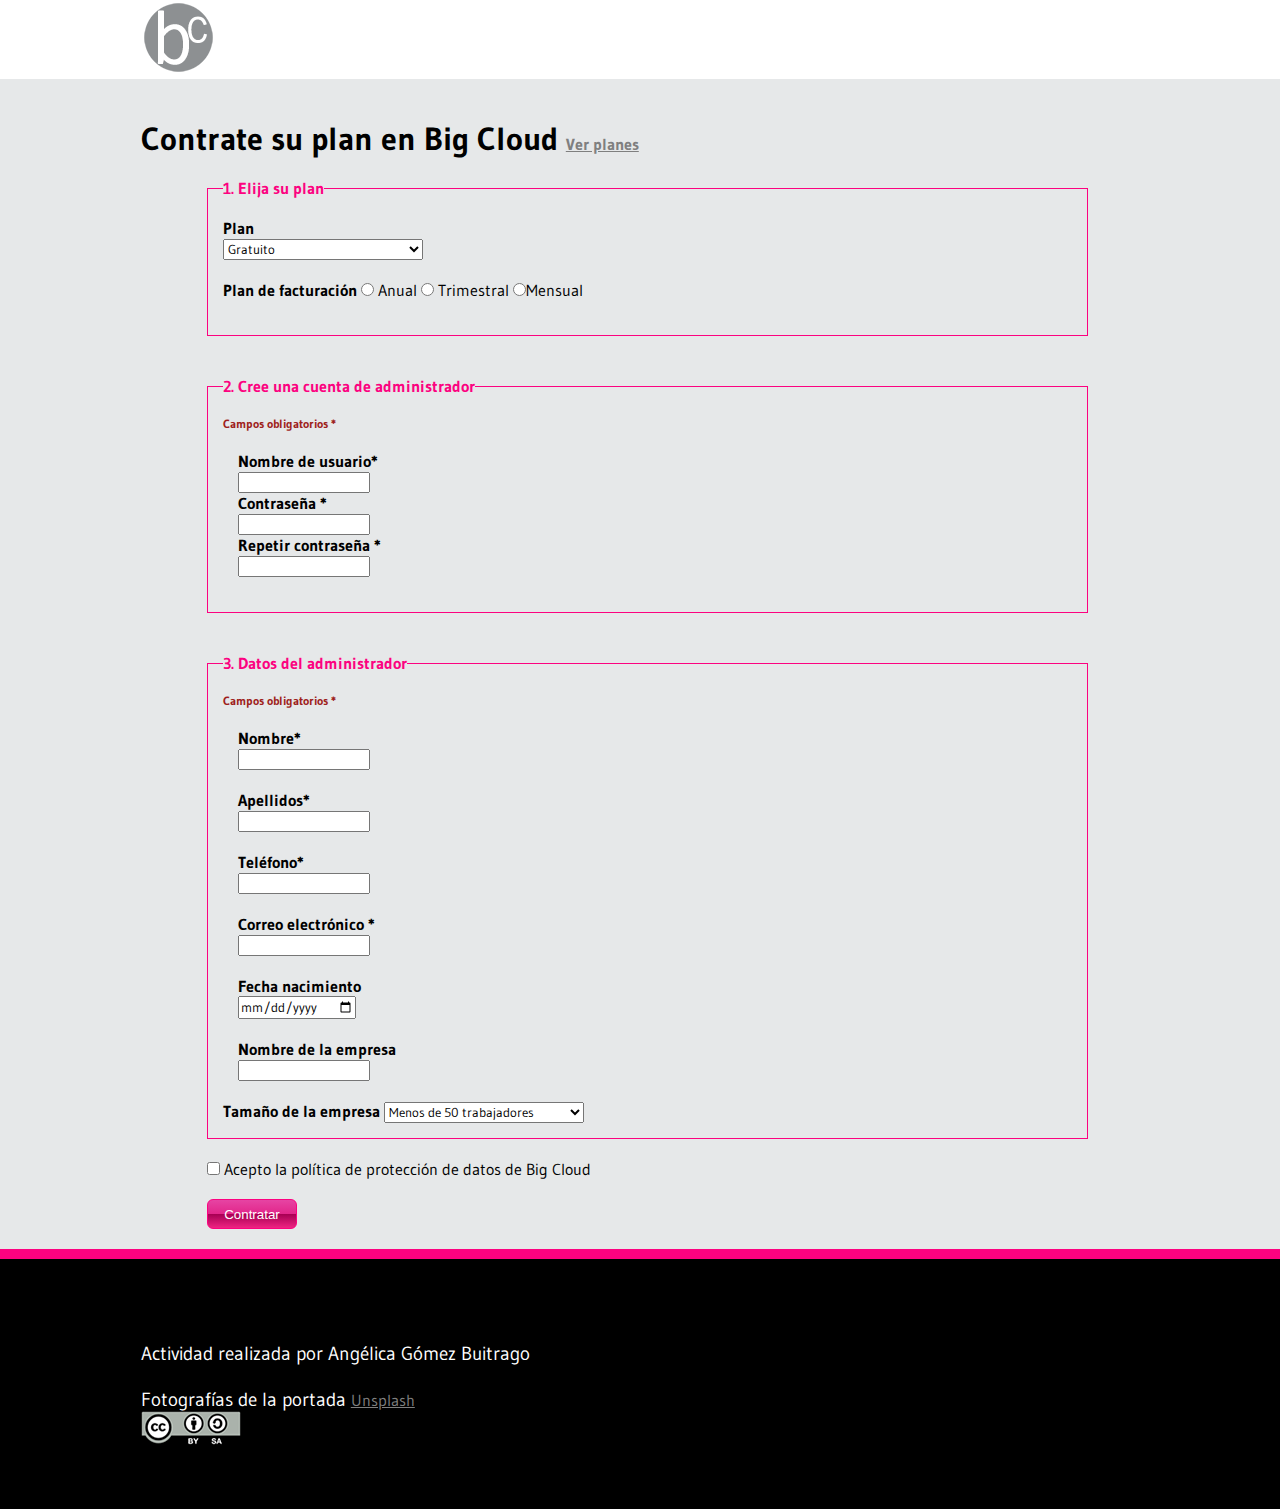
==== contratar.html @ 049544d4 "Initial commit" ====
<!DOCTYPE html>
<html lang="en">
<head>
	<meta charset="UTF-8">
	<meta name="viewport" content="width=device-width, user-scalable=no, initial-scale=1.0, maximum-scale=1.0, minimum-scale=1.0">
	<title>Document</title>
	<link rel="stylesheet" type="text/css" href="css/contratar.css">
	<link href="https://fonts.googleapis.com/css?family=Gudea|Open+Sans+Condensed:300" rel="stylesheet">
</head>
<body>
	<div class="container">
		<header>
		<div class="con"><a href="index.html"><img src="img/logo-bc.png"></a></div>
	</header>


	<div>
		<div class="con">		
		</div>
			<div class="texto" style="background-color: #E6E8E9 " >
	
	<div class="con"> <br><br>
		<h1 class="titulo">Contrate su plan en Big Cloud <a class="planes" href="planes.html">Ver planes</a></h1>
	</div>	
	<form>
	<br>
		<li>
		<fieldset>
			<legend><strong>1. Elija su plan</strong></legend> <br>

			<label for="" ><strong>Plan</strong> </label> <br>
			<select name="opcion">
				
				<option value="Gratuito" >Gratuito</option>
				<option value="Premium">Premium</option>
				<option value="Profesional">Profesional</option>  
				
			</select>

			<br>
			<br>

			<ul class="radio">

			<label for="checkbox"><strong>Plan de facturación </strong> </label> 
			<input type="radio" name="Anual" id="Anual" value="Anual" > Anual
			<input type="radio" name="Trimestral" id="Trimestral" value="Trimestral" > Trimestral
			<input type="radio" name="Mensual" id="Mensual" value="Mensual" >Mensual
		</li> 
			</ul>
			<br>
		</fieldset>
		</li>

<br><br>

		<li>
			<fieldset>
				<legend><strong>2. Cree una cuenta de administrador</strong></legend>
				<br>

				<h1>Campos obligatorios *</h1> <br>

 		<li>
 			<label form="name"><strong>Nombre de usuario*</strong></label>
 			<br>
 			<input type="text" name="name" id="name" value="" required /> 
 		</li>

 		<li>
 			<label for="password"><strong>Contraseña *</strong></label>
 			<br>
 			<input type="password" name="password"  id="password" value="" />
 		</li> 

 		<li>
 			<label for="password"><strong>Repetir contraseña *</strong></label>
 			<br>
 			<input type="password" name="password" id="password" value="" />
 		</li> <br>

			</fieldset>


		</li>

<br><br>

		<li>
			
		<fieldset>
			<legend><strong>3. Datos del administrador</strong></legend>
			<br>

			<h1>Campos obligatorios *</h1> <br>
		<li>
 			<label form="name"><strong>Nombre*</strong></label>
 			<br>
 			<input type="text" name="name" id="name" value="" required /> 
 		</li>

 		<br>

 		<li>
 			<label form="name"><strong>Apellidos*</strong></label>
 			<br>
 			<input type="text" name="name" id="name" value="" required /> 
 		</li>

 		<br>


 		<li>
 			<label form="num"><strong>Teléfono*</strong></label>
 			<br>
 			<input type="num" name="num" id="num" value="" required /> 
 		</li>

 		<br>

 		<li>
 			<label for="email"><strong>Correo electrónico *</strong></label> <br>

 			<input type="email" name="email" id="email" value="" />
 		</li>

 		<br>

 		<li>
 			<label form="date"><strong>Fecha nacimiento</strong></label>
 			<br>
 			<input type="date" name="date" id="date" value="" placeholder="DD/MM/AAAA" required /> 
 		</li>

 		<br>


 		<li>
 			<label form="name"><strong>Nombre de la empresa</strong></label>
 			<br>
 			<input type="text" name="name" id="name" value="" required /> 
 		</li> <br>


		<label for=""><strong>Tamaño de la empresa</strong></label>
			<select name="opcion">
				<option value="Menos de 50 trabajadores">Menos de 50 trabajadores</option>
				<option value="50 a 99">50 a 99</option>
				<option value="100 a 499">100 a 499</option>
				<option value="Más de 500">Más de 500</option>

				
			</select>


		</fieldset>

		</li>
				<br>
		<li>
 			
 			<input type="checkbox" name="acepto" id="acepto" value="acepto">
 			<label for="cuenta">Acepto la política de protección de datos de Big Cloud</label>
 		</li>
<br>
 		<li>
 			<input type="submit" id="contratar" value="Contratar"  />
 		</li>

	</form>	
		</div>
	
		</div>
		


<footer>
	<div class="con">
		<div class="text">		
    <br>Actividad realizada por Angélica Gómez Buitrago <br>
	<br>Fotografías de la portada <a href="https://unsplash.com/"> Unsplash</a><br>
	</div>
	<div><a href="http://creativecommons.org/licenses/by-sa/4.0/"><img src="img/creative-commons.png"></a></div>
	</div>
</footer>
	
	</div>
</body>
</html>
---- css/contratar.css ----
*{
	margin: 0px;
	padding: 0px;
	font-family: 'Gudea', sans-serif;

}

header{
	background: white;
	height: 100%;
}


footer {
	background: black;
	color: white;
	height: 250px;
	border-top: solid 10px #FC0280;
	font-size: 19px;

}

.text{
	color: white;
	padding-top: 60px;
	
}


a{
	color: #7F7F7F;
	font-size: 16px;
}

 li{
 	margin-left: 15px;
 	list-style: none;
 	
 }

 #contratar{
 	background: #FC0280;
 	color: white;
 	border: solid 1px #FC0280;
 	padding: 5px;
	text-decoration: none;
	width: 90px;
	height: 30px;
	text-align: center;
	font-family: 'Libre Franklin', sans-serif;
	border-radius: 3px;
	margin-bottom: 20px;

		-webkit-border-radius: 6px 6px 6px 6px;
border-radius: 6px 6px 6px 6px;

background: #e644a3; /* Old browsers */
background: -moz-linear-gradient(top, #e644a3 0%, #e2268a 50%, #a80054 51%, #ee2482 100%); /* FF3.6-15 */
background: -webkit-linear-gradient(top, #e644a3 0%,#e2268a 50%,#a80054 51%,#ee2482 100%); /* Chrome10-25,Safari5.1-6 */
background: linear-gradient(to bottom, #e644a3 0%,#e2268a 50%,#a80054 51%,#ee2482 100%); /* W3C, IE10+, FF16+, Chrome26+, Opera12+, Safari7+ */
filter: progid:DXImageTransform.Microsoft.gradient( startColorstr='#e644a3', endColorstr='#ee2482',GradientType=0 ); /* IE6-9 */
 }

form{

	margin-right: 15%;
	margin-left: 15%;
}



fieldset{
	color: #FC0280;
	border: 1px solid #FC0280;
	padding-left: 15px;
	padding-bottom: 15px;
}

label, h1, input, .radio{
	color: black;
}


.container{
	position: relative;
	width: 100%;
	height: 100%;
	margin: 0px auto;
	
}

.con{
	position: relative;
	width: 78%;
	margin: 0 auto;
}




h1{
	color: #9E1E1B;
	font-size: 12px;
}
.titulo{
	font-size: 32px;
	color: #000000;
}

.t{
	padding-left: 137px;
}

.planes:hover{
	color: #FFF;
	background-color: #FC0280;
	width: 150px;
	transition-property: color, background-color, width ;
	transition-duration: 2s, 3s, 2s;
	transition-timing-function: linear, ease-out, ease-out;
}


#contratar:hover{
	color: white;
	text-shadow: 2px 2px black;
	transition-property: color, text-shadow;
	transition-duration: 5000ms, 5000ms;
	transition-timing-function: linear, ease-out;


}

@media (max-width: 820px){
	footer{
		background-color: #7F0141 ;
	}
}


@media only screen and (max-width: 820px){
article, body{
		width: 100%;
	
	}
}

.texto{
	width: 100%;
}


select{
	
	width:  200px;
}
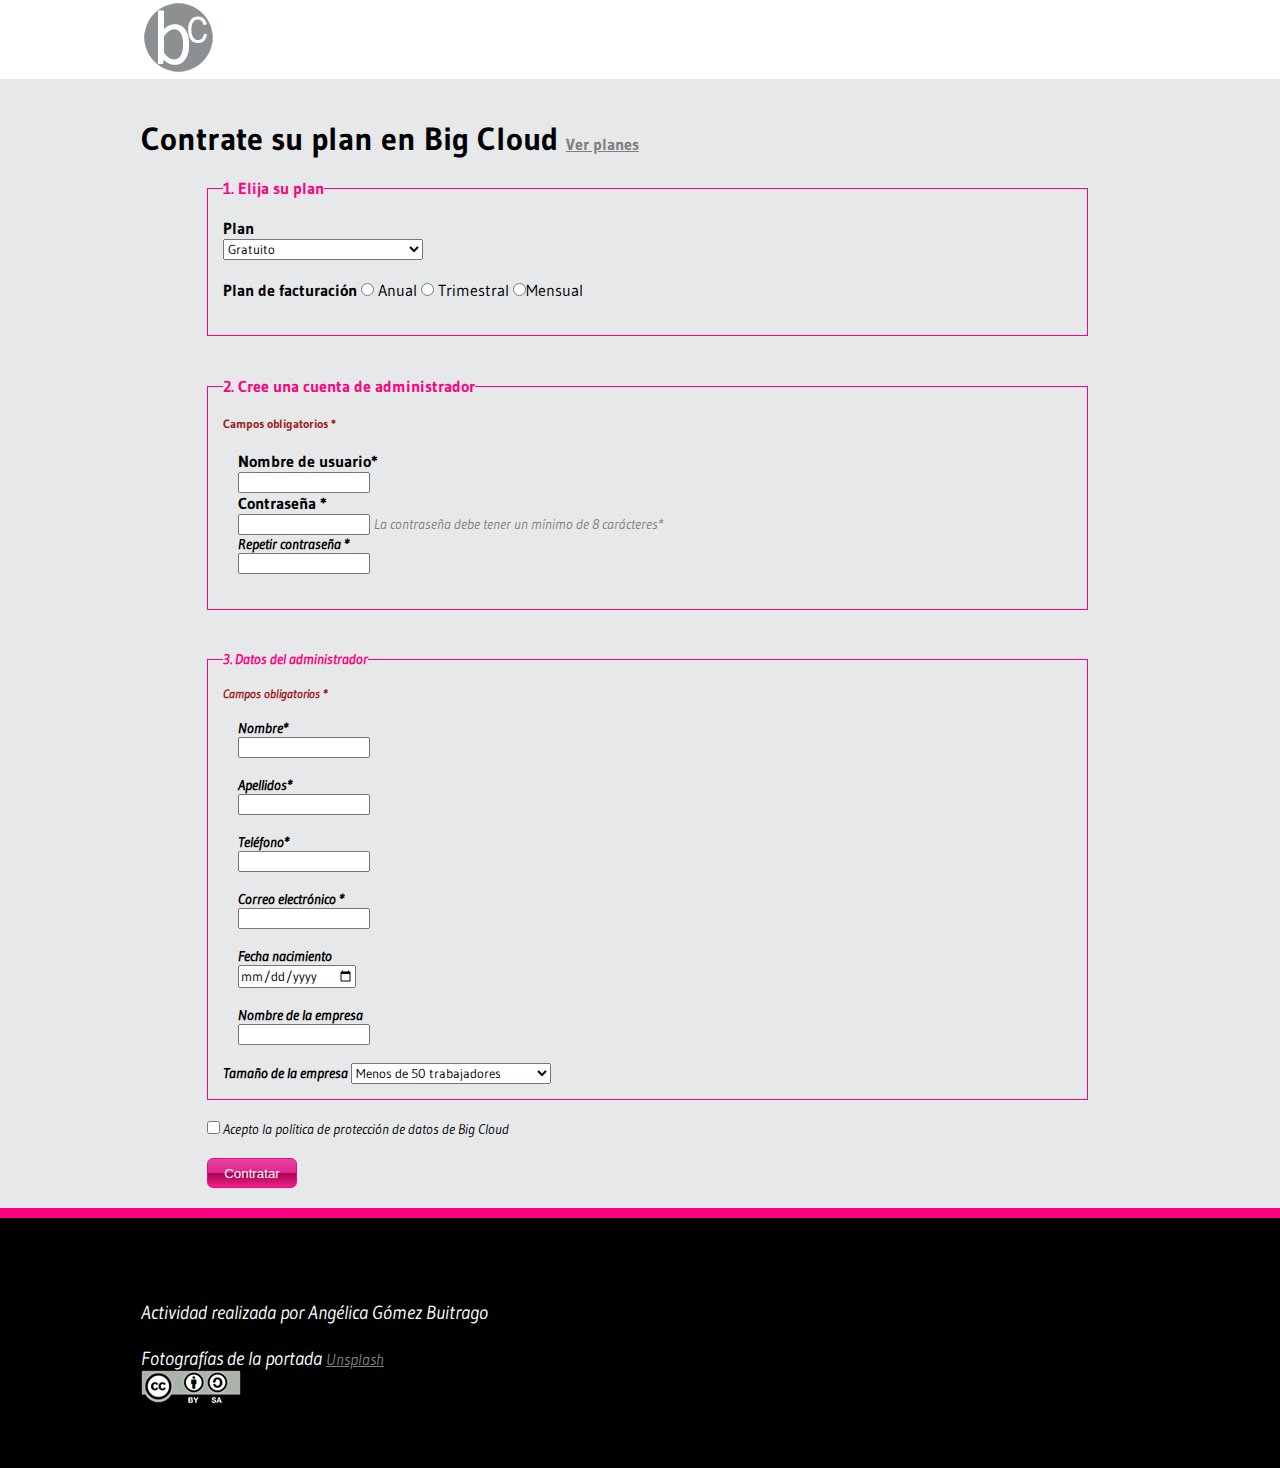
==== commit 93c1ce11: "finnn" ====
--- a/contratar.html
+++ b/contratar.html
@@ -70,7 +70,7 @@
  		<li>
  			<label for="password"><strong>Contraseña *</strong></label>
  			<br>
- 			<input type="password" name="password"  id="password" value="" />
+ 			<input type="password" name="password"  id="password" value="" /> <em>La contraseña debe tener un mínimo de 8 carácteres*<uh</em>
  		</li> 
 
  		<li>
--- a/css/contratar.css
+++ b/css/contratar.css
@@ -24,6 +24,10 @@
 	color: white;
 	padding-top: 60px;
 	
+}
+em{
+	color: gray;
+	font-size: 14px;
 }
 
 
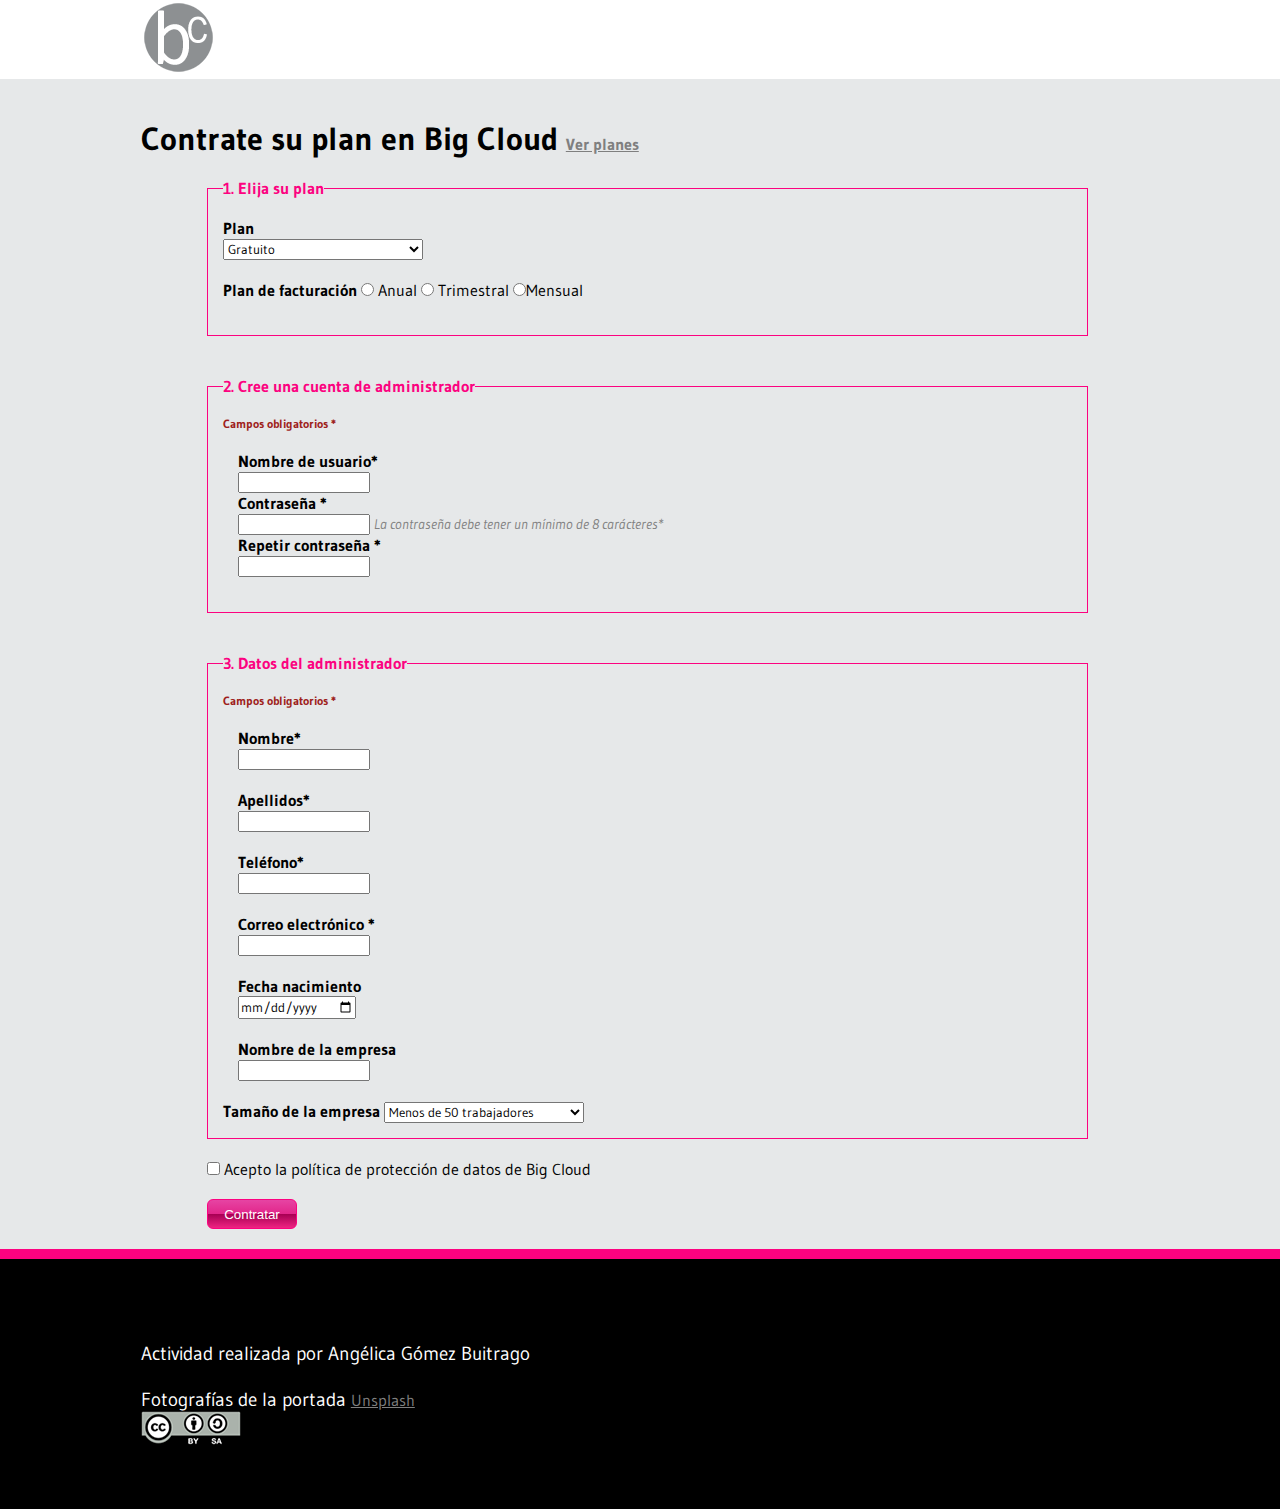
==== commit 7fd9afe5: "fin si" ====
--- a/contratar.html
+++ b/contratar.html
@@ -70,7 +70,7 @@
  		<li>
  			<label for="password"><strong>Contraseña *</strong></label>
  			<br>
- 			<input type="password" name="password"  id="password" value="" /> <em>La contraseña debe tener un mínimo de 8 carácteres*<uh</em>
+ 			<input type="password" name="password"  id="password" value="" /> <em>La contraseña debe tener un mínimo de 8 carácteres*</em>
  		</li> 
 
  		<li>
